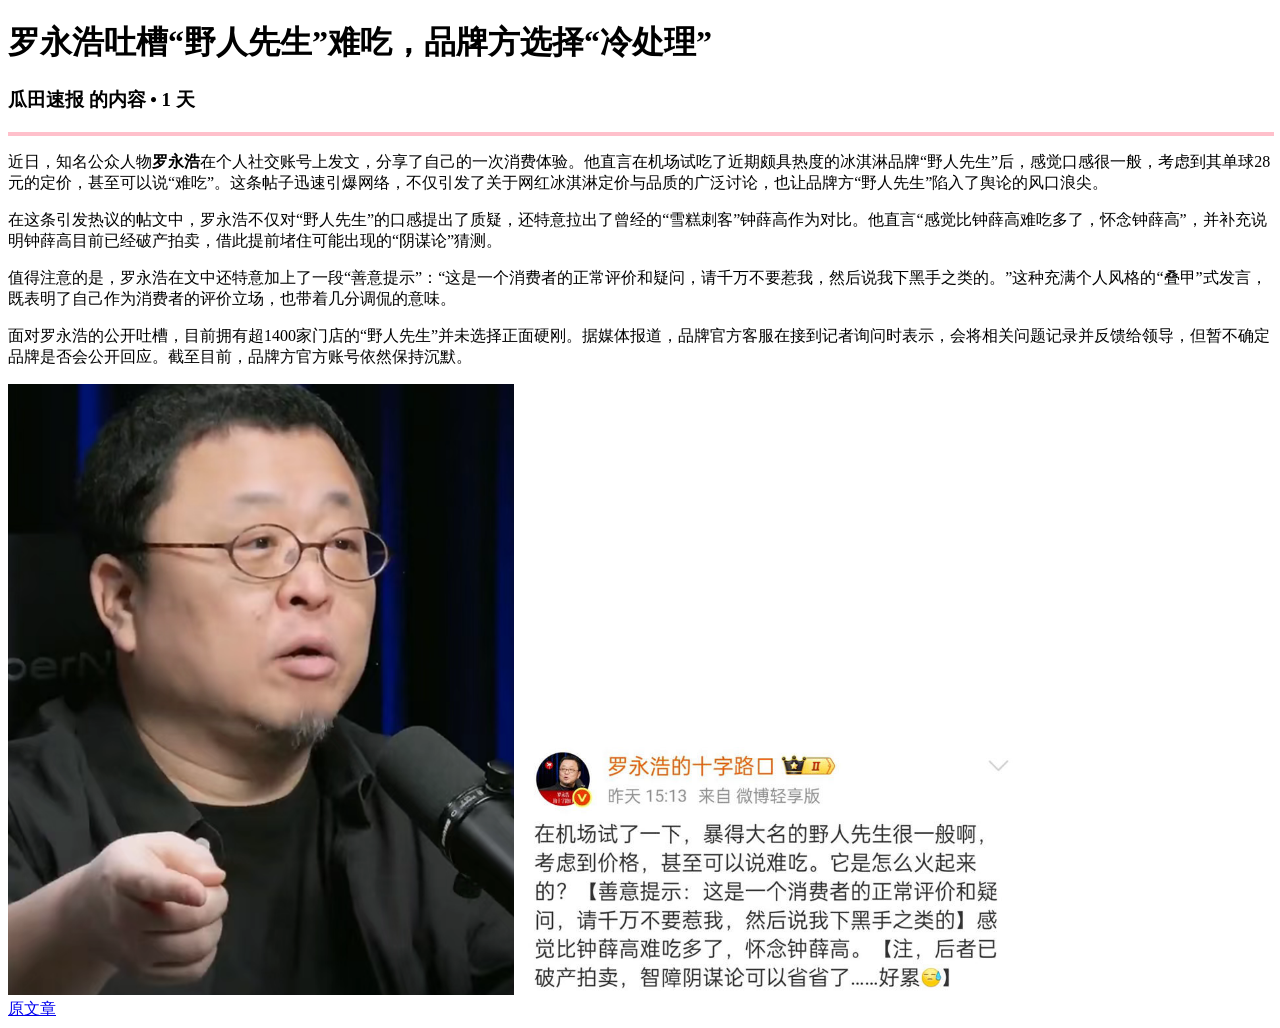
==== docs/test.html @ 9a5f87fa "新闻作业" ====
<!DOCTYPE html>
<html lang="en">
<head>
    <meta charset="UTF-8">
    <meta name="viewport" content="width=device-width, initial-scale=1.0">
    <title>新闻资讯</title>
</head>
<body>

    <h1 >罗永浩吐槽“野人先生”难吃，品牌方选择“冷处理”</h1>
    <h3>瓜田速报 的内容 • 1 天</h3>
    <hr color="pink" size="4" width="100%" align="left">
    <p>近日，知名公众人物<b>罗永浩</b>在个人社交账号上发文，分享了自己的一次消费体验。他直言在机场试吃了近期颇具热度的冰淇淋品牌“野人先生”后，感觉口感很一般，考虑到其单球28元的定价，甚至可以说“难吃”。这条帖子迅速引爆网络，不仅引发了关于网红冰淇淋定价与品质的广泛讨论，也让品牌方“野人先生”陷入了舆论的风口浪尖。</p>
    <p>在这条引发热议的帖文中，罗永浩不仅对“野人先生”的口感提出了质疑，还特意拉出了曾经的“雪糕刺客”钟薛高作为对比。他直言“感觉比钟薛高难吃多了，怀念钟薛高”，并补充说明钟薛高目前已经破产拍卖，借此提前堵住可能出现的“阴谋论”猜测。</p>
    <p>值得注意的是，罗永浩在文中还特意加上了一段“善意提示”：“这是一个消费者的正常评价和疑问，请千万不要惹我，然后说我下黑手之类的。”这种充满个人风格的“叠甲”式发言，既表明了自己作为消费者的评价立场，也带着几分调侃的意味。</p>
    <p>面对罗永浩的公开吐槽，目前拥有超1400家门店的“野人先生”并未选择正面硬刚。据媒体报道，品牌官方客服在接到记者询问时表示，会将相关问题记录并反馈给领导，但暂不确定品牌是否会公开回应。截至目前，品牌方官方账号依然保持沉默。</p>
    <img src="../zp1.png" alt="新闻图片" title="新闻" style="max-width: 40%;" height=" auto;">
    <img src="../zp2.jpg" alt="新闻图片" title="新闻" style="max-width: 40%;" height=" auto;"><br>
    <a href="https://www.msn.cn/zh-cn/money/%E9%80%9A%E7%94%A8/%E7%BD%97%E6%B0%B8%E6%B5%A9%E5%90%90%E6%A7%BD-%E9%87%8E%E4%BA%BA%E5%85%88%E7%94%9F-%E9%9A%BE%E5%90%83-%E5%93%81%E7%89%8C%E6%96%B9%E9%80%89%E6%8B%A9-%E5%86%B7%E5%A4%84%E7%90%86/ar-AA2c9H6k?ocid=msedgdhphdr&cvid=8b35985750044217ce76540323581f3d&cvpid=01bbcf3de2b74d98d36218f377d3e8cf&ei=11" target="_blank">原文章</a>
</body>
</html>
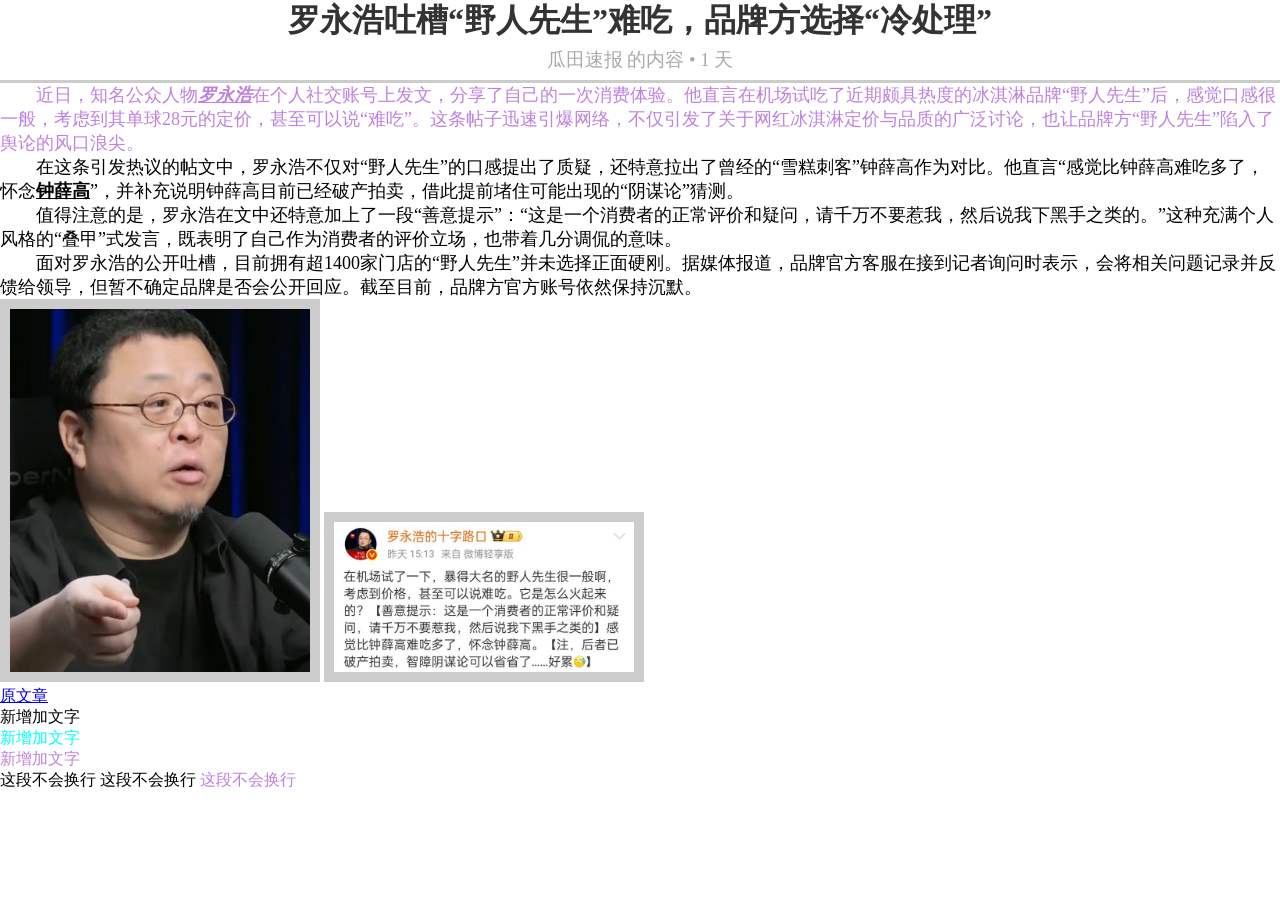
==== commit ea68dd0b: "项目1，项目2" ====
--- a/docs/test.html
+++ b/docs/test.html
@@ -4,18 +4,61 @@
     <meta charset="UTF-8">
     <meta name="viewport" content="width=device-width, initial-scale=1.0">
     <title>新闻资讯</title>
+    <style>
+* {
+    margin: 0; /*外边距 */
+    padding: 0;/*内边距*/
+}
+p {
+    text-indent: 2em;
+    margin: 20px,50px;
+    font-family: 楷体;
+    font-size: 18px;
+}
+h3 {
+    color:#aaa;
+    font-weight: normal;/*字体粗细normal-标准，bold-加粗 100~900整百 400=normal 700=bold*/
+    line-height: 40px;
+}
+
+h1 {
+    line-height: 40px;
+    color: #333;
+}
+img {
+    width: 300px;
+    text-align: center;
+    border: 10px solid #ccc;
+}
+/*h1,h3 {text-align: center;} 逗号并集选集器*/
+.top {
+    color: rgb(191, 129, 224);
+}
+#blue {
+    color: cyan;
+}
+/*id用#；class用.*/
+    </style>
 </head>
 <body>
 
-    <h1 >罗永浩吐槽“野人先生”难吃，品牌方选择“冷处理”</h1>
-    <h3>瓜田速报 的内容 • 1 天</h3>
-    <hr color="pink" size="4" width="100%" align="left">
-    <p>近日，知名公众人物<b>罗永浩</b>在个人社交账号上发文，分享了自己的一次消费体验。他直言在机场试吃了近期颇具热度的冰淇淋品牌“野人先生”后，感觉口感很一般，考虑到其单球28元的定价，甚至可以说“难吃”。这条帖子迅速引爆网络，不仅引发了关于网红冰淇淋定价与品质的广泛讨论，也让品牌方“野人先生”陷入了舆论的风口浪尖。</p>
-    <p>在这条引发热议的帖文中，罗永浩不仅对“野人先生”的口感提出了质疑，还特意拉出了曾经的“雪糕刺客”钟薛高作为对比。他直言“感觉比钟薛高难吃多了，怀念钟薛高”，并补充说明钟薛高目前已经破产拍卖，借此提前堵住可能出现的“阴谋论”猜测。</p>
+    <h1 style="text-align: center;" >罗永浩吐槽“野人先生”难吃，品牌方选择“冷处理”</h1>
+    <h3 style="text-align: center;">瓜田速报 的内容 • 1 天</h3>
+    <hr color="#ccc" size="3" width="100%" align="left">
+    <p class="top">近日，知名公众人物<i><u><b>罗永浩</b></u></i>在个人社交账号上发文，分享了自己的一次消费体验。他直言在机场试吃了近期颇具热度的冰淇淋品牌“野人先生”后，感觉口感很一般，考虑到其单球28元的定价，甚至可以说“难吃”。这条帖子迅速引爆网络，不仅引发了关于网红冰淇淋定价与品质的广泛讨论，也让品牌方“野人先生”陷入了舆论的风口浪尖。</p>
+    <p>在这条引发热议的帖文中，罗永浩不仅对“野人先生”的口感提出了质疑，还特意拉出了曾经的“雪糕刺客”钟薛高作为对比。他直言“感觉比钟薛高难吃多了，怀念<b><u>钟薛高</u></b>”，并补充说明钟薛高目前已经破产拍卖，借此提前堵住可能出现的“阴谋论”猜测。</p>
     <p>值得注意的是，罗永浩在文中还特意加上了一段“善意提示”：“这是一个消费者的正常评价和疑问，请千万不要惹我，然后说我下黑手之类的。”这种充满个人风格的“叠甲”式发言，既表明了自己作为消费者的评价立场，也带着几分调侃的意味。</p>
     <p>面对罗永浩的公开吐槽，目前拥有超1400家门店的“野人先生”并未选择正面硬刚。据媒体报道，品牌官方客服在接到记者询问时表示，会将相关问题记录并反馈给领导，但暂不确定品牌是否会公开回应。截至目前，品牌方官方账号依然保持沉默。</p>
-    <img src="../zp1.png" alt="新闻图片" title="新闻" style="max-width: 40%;" height=" auto;">
-    <img src="../zp2.jpg" alt="新闻图片" title="新闻" style="max-width: 40%;" height=" auto;"><br>
+
+    <img src="../zp1.png" alt="新闻图片" title="新闻" width="500px"">
+    <img src="../zp2.jpg" alt="新闻图片" title="新闻" style="max-width: 40%;" height=" auto;">
+    <br>
     <a href="https://www.msn.cn/zh-cn/money/%E9%80%9A%E7%94%A8/%E7%BD%97%E6%B0%B8%E6%B5%A9%E5%90%90%E6%A7%BD-%E9%87%8E%E4%BA%BA%E5%85%88%E7%94%9F-%E9%9A%BE%E5%90%83-%E5%93%81%E7%89%8C%E6%96%B9%E9%80%89%E6%8B%A9-%E5%86%B7%E5%A4%84%E7%90%86/ar-AA2c9H6k?ocid=msedgdhphdr&cvid=8b35985750044217ce76540323581f3d&cvpid=01bbcf3de2b74d98d36218f377d3e8cf&ei=11" target="_blank">原文章</a>
+    <div>新增加文字</div>
+    <div id="blue">新增加文字</div>
+    <div class="top">新增加文字</div>
+    <span>这段不会换行</span>
+    <span>这段不会换行</span>
+    <span class="top">这段不会换行</span>
 </body>
 </html>
